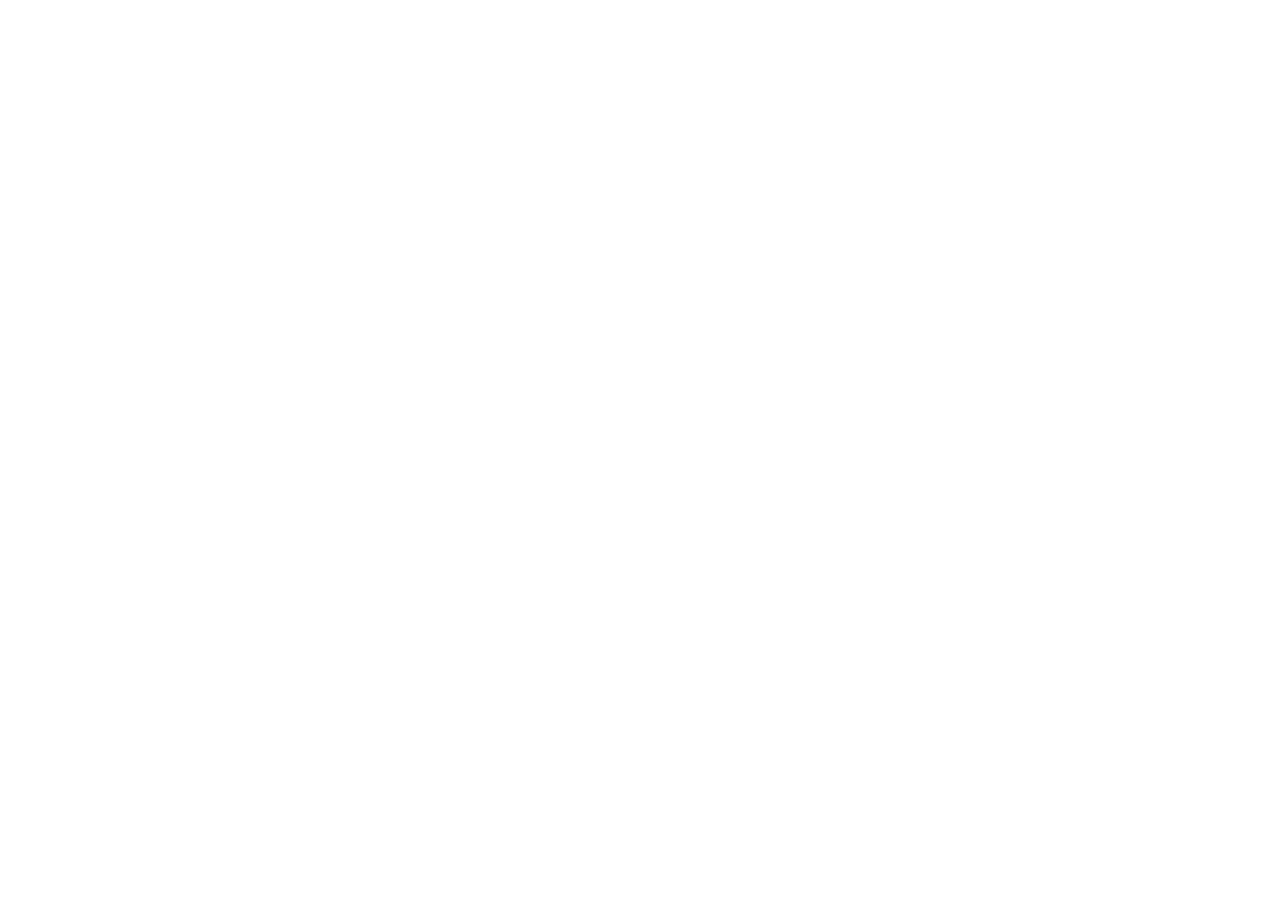
==== index.html @ d43c5157 "Nothin too big, just experimenting!" ====
<!DOCTYPE html PUBLIC "-//W3C//DTD HTML 4.01//EN">

<html lang="en">
<head>
  <meta name="viewport" content="width=device-width, initial-scale=1">

  <title>
  </title>
</head>

<body>
</body>
</html>
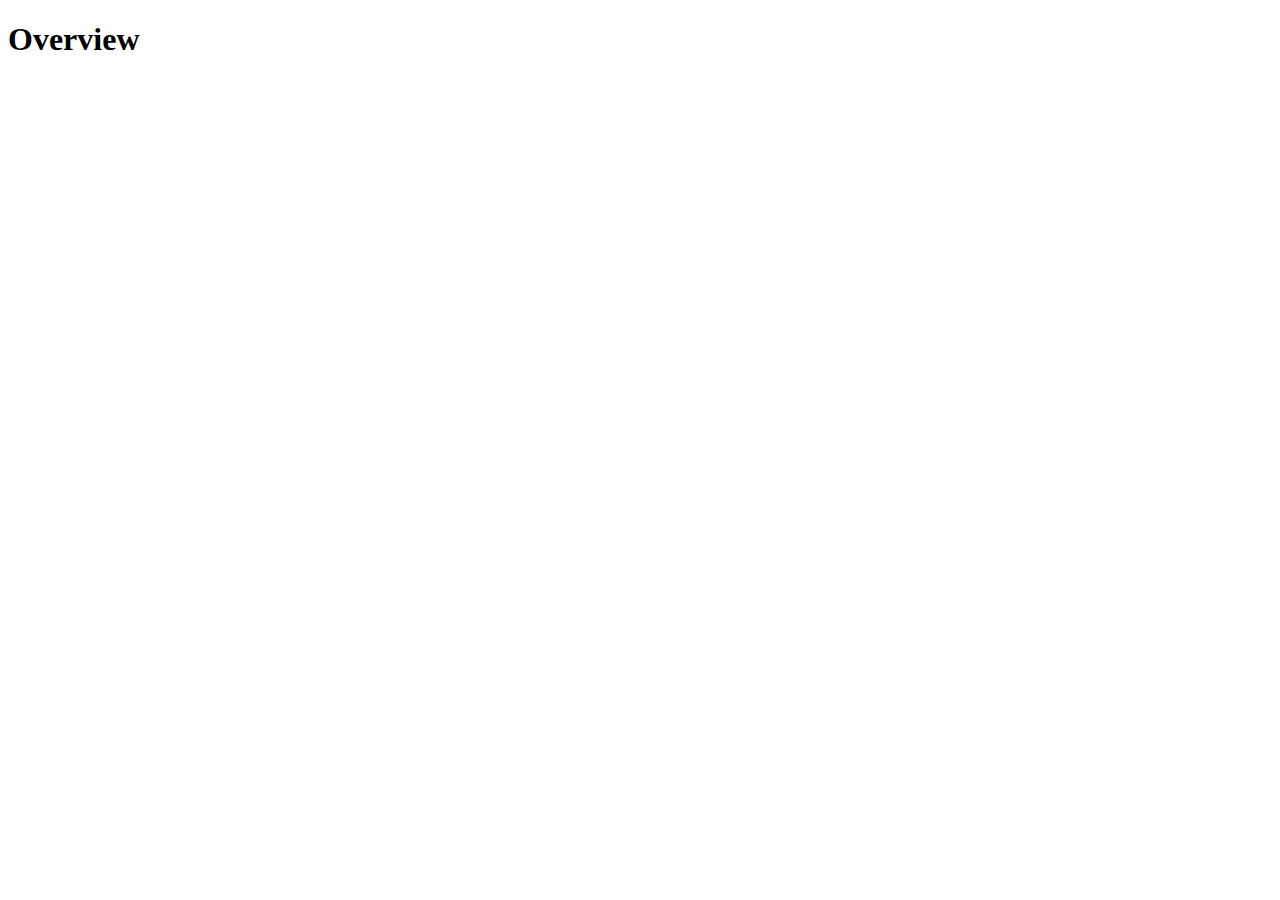
==== commit 4f29918d: "Sorry fixed smth else" ====
--- a/index.html
+++ b/index.html
@@ -5,9 +5,11 @@
   <meta name="viewport" content="width=device-width, initial-scale=1">
 
   <title>
+    Experimental Science
   </title>
 </head>
 
 <body>
+<h1>Overview</h1>
 </body>
 </html>
